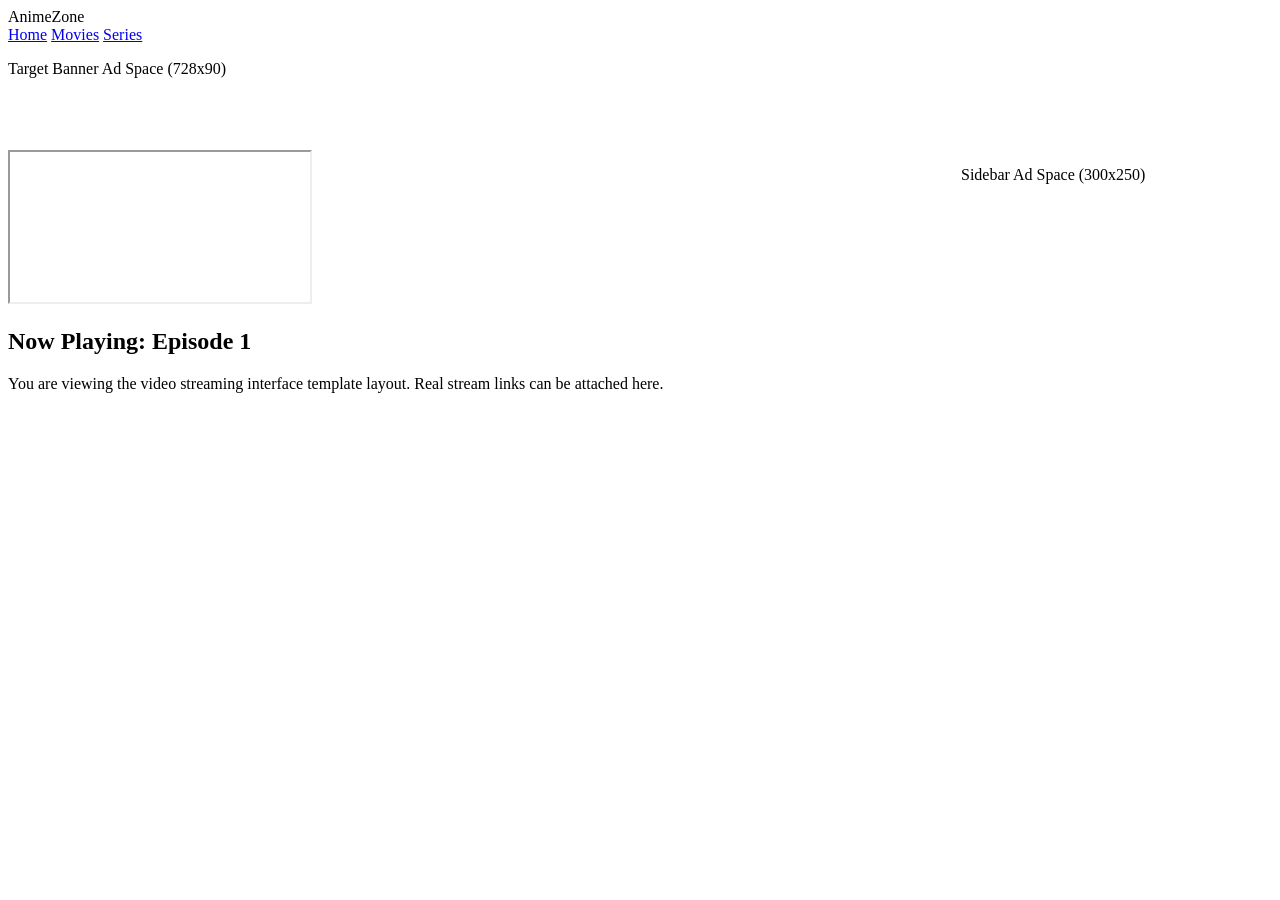
==== watch.html @ 33e2d0fa "Create watch.html" ====
<!DOCTYPE html>
<html lang="en">
<head>
    <meta charset="UTF-8">
    <meta name="viewport" content="width=device-width, initial-scale=1.0">
    <title>Watching Anime - AnimeZone</title>
    <link rel="stylesheet" href="style.css">
</head>
<body>
    <header class="navbar">
        <div class="logo">Anime<span>Zone</span></div>
        <nav>
            <a href="index.html">Home</a>
            <a href="#">Movies</a>
            <a href="#">Series</a>
        </nav>
    </header>

    <!-- Top Banner Ad Space -->
    <div class="ad-placeholder banner-ad">
        <p>Target Banner Ad Space (728x90)</p>
    </div>

    <main class="container">
        <div class="main-layout-grid">
            
            <!-- Video Player Display Box -->
            <section class="player-section">
                <div class="video-container-box">
                    <!-- This iframe acts as your video screen -->
                    <iframe src="https://youtube.com" allowfullscreen></iframe>
                </div>
                <h2 class="video-title">Now Playing: Episode 1</h2>
                <p class="video-description">You are viewing the video streaming interface template layout. Real stream links can be attached here.</p>
            </section>

            <!-- Sidebar Ad Space -->
            <aside class="sidebar-ad-section">
                <div class="ad-placeholder sidebar-ad">
                    <p>Sidebar Ad Space (300x250)</p>
                </div>
            </aside>

        </div>
    </main>

</body>
</html>
---- style.css ----
* Ad Placeholders Styling */
.ad-placeholder {
    background-color: #222;
    border: 2px dashed #ff9900;
    color: #ff9900;
    display: flex;
    align-items: center;
    justify-content: center;
    font-weight: bold;
    font-size: 14px;
    margin: 15px auto;
    text-align: center;
    border-radius: 4px;
}

.banner-ad {
    width: 100%;
    max-width: 728px;
    height: 90px;
}

.sidebar-ad {
    width: 300://;
    width: 300px;
    height: 250px;
}

/* Layout Grid Structure */
.main-layout-grid {
    display: grid;
    grid-template-columns: 1fr;
    gap: 20px;
}

@media (min-width: 768px) {
    .main-layout-grid {
        grid-template-columns: 3fr 1fr;
    }
}

/* Anime Card Layout elements */
.anime-grid {
    display: grid;
    grid-template-columns: repeat(auto-fill, minmax(140px, 1fr));
    gap: 15px;
    margin-top: 15px;
}

.anime-card {
    background: #1b1b1b;
    border-radius: 6px;
    padding: 10px;
    text-align: center;
}

.thumbnail-poster {
    background: #333;
    height: 180px;
    display: flex;
    align-items: center;
    justify-content: center;
    border-radius: 4px;
    margin-bottom: 8px;
    color: #ccc;
}
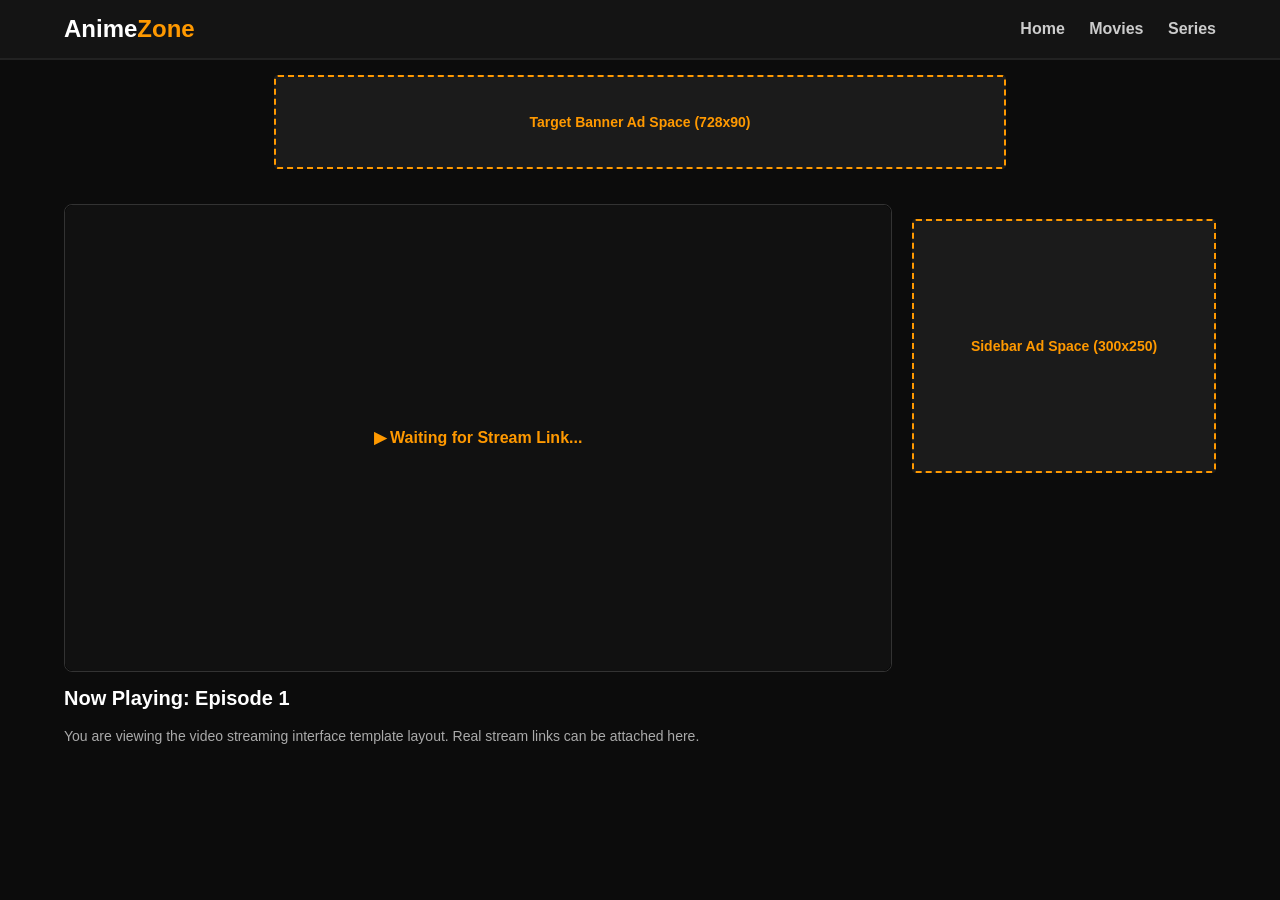
==== commit a05e9bfc: "Update watch.html" ====
--- a/watch.html
+++ b/watch.html
@@ -27,8 +27,10 @@
             <!-- Video Player Display Box -->
             <section class="player-section">
                 <div class="video-container-box">
-                    <!-- This iframe acts as your video screen -->
-                    <iframe src="https://youtube.com" allowfullscreen></iframe>
+                    <!-- Clean background placeholder replacing the broken YouTube block -->
+                    <div style="width:100%; height:100%; display:flex; align-items:center; justify-content:center; background:#111; color:#ff9900; font-weight:bold; position:absolute; top:0; left:0; border-radius:8px;">
+                        <span>▶ Waiting for Stream Link...</span>
+                    </div>
                 </div>
                 <h2 class="video-title">Now Playing: Episode 1</h2>
                 <p class="video-description">You are viewing the video streaming interface template layout. Real stream links can be attached here.</p>
--- a/style.css
+++ b/style.css
@@ -1,6 +1,71 @@
-* Ad Placeholders Styling */
+/* General Base Layout Styles */
+body {
+    background-color: #0c0c0c;
+    color: #ffffff;
+    font-family: Arial, sans-serif;
+    margin: 0;
+    padding: 0;
+}
+
+.container {
+    width: 90%;
+    max-width: 1200px;
+    margin: 0 auto;
+    padding: 20px 0;
+}
+
+/* Navbar Layout */
+.navbar {
+    background-color: #141414;
+    padding: 15px 5%;
+    display: flex;
+    justify-content: space-between;
+    align-items: center;
+    border-bottom: 2px solid #222;
+}
+
+.navbar .logo {
+    font-size: 24px;
+    font-weight: bold;
+    color: #fff;
+}
+
+.navbar .logo span {
+    color: #ff9900;
+}
+
+.navbar nav a {
+    color: #ccc;
+    text-decoration: none;
+    margin-left: 20px;
+    font-weight: bold;
+}
+
+.navbar nav a.active, .navbar nav a:hover {
+    color: #ff9900;
+}
+
+/* Hero Banner Layout section */
+.hero-banner {
+    background: linear-gradient(rgba(0,0,0,0.6), rgba(0,0,0,0.9)), url('https://placeholder.com') no-repeat center center/cover;
+    padding: 60px 20px;
+    text-align: center;
+    border-radius: 8px;
+    margin-bottom: 20px;
+}
+
+.hero-content h2 {
+    font-size: 32px;
+    margin-bottom: 10px;
+}
+
+.hero-content p {
+    color: #ccc;
+}
+
+/* Ad Placeholders Styling */
 .ad-placeholder {
-    background-color: #222;
+    background-color: #1b1b1b;
     border: 2px dashed #ff9900;
     color: #ff9900;
     display: flex;
@@ -20,7 +85,6 @@
 }
 
 .sidebar-ad {
-    width: 300://;
     width: 300px;
     height: 250px;
 }
@@ -38,7 +102,7 @@
     }
 }
 
-/* Anime Card Layout elements */
+/* Anime Grid & Card Elements */
 .anime-grid {
     display: grid;
     grid-template-columns: repeat(auto-fill, minmax(140px, 1fr));
@@ -47,19 +111,73 @@
 }
 
 .anime-card {
-    background: #1b1b1b;
+    background: #141414;
     border-radius: 6px;
-    padding: 10px;
+    padding: 12px;
     text-align: center;
+    border: 1px solid #222;
 }
 
 .thumbnail-poster {
-    background: #333;
+    background: #252525;
     height: 180px;
     display: flex;
     align-items: center;
     justify-content: center;
     border-radius: 4px;
     margin-bottom: 8px;
-    color: #ccc;
+    color: #888;
+    font-weight: bold;
+    font-size: 14px;
 }
+
+/* Watch Button Styling */
+.watch-btn {
+    display: inline-block;
+    background-color: #ff9900;
+    color: #fff;
+    padding: 8px 16px;
+    text-decoration: none;
+    font-weight: bold;
+    font-size: 13px;
+    border-radius: 4px;
+    margin-top: 10px;
+    transition: background 0.2s ease;
+}
+
+.watch-btn:hover {
+    background-color: #e68a00;
+}
+
+/* Responsive Video Player Layout styling */
+.video-container-box {
+    position: relative;
+    padding-bottom: 56.25%; /* 16:9 Screen Ratio */
+    height: 0;
+    overflow: hidden;
+    background: #000;
+    border-radius: 8px;
+    border: 1px solid #333;
+}
+
+.video-container-box iframe {
+    position: absolute;
+    top: 0;
+    left: 0;
+    width: 100%;
+    height: 100%;
+    border: none;
+}
+
+.video-title {
+    margin-top: 15px;
+    color: #fff;
+    font-size: 20px;
+}
+
+.video-description {
+    color: #aaa;
+    font-size: 14px;
+    margin-top: 8px;
+    line-height: 1.5;
+}
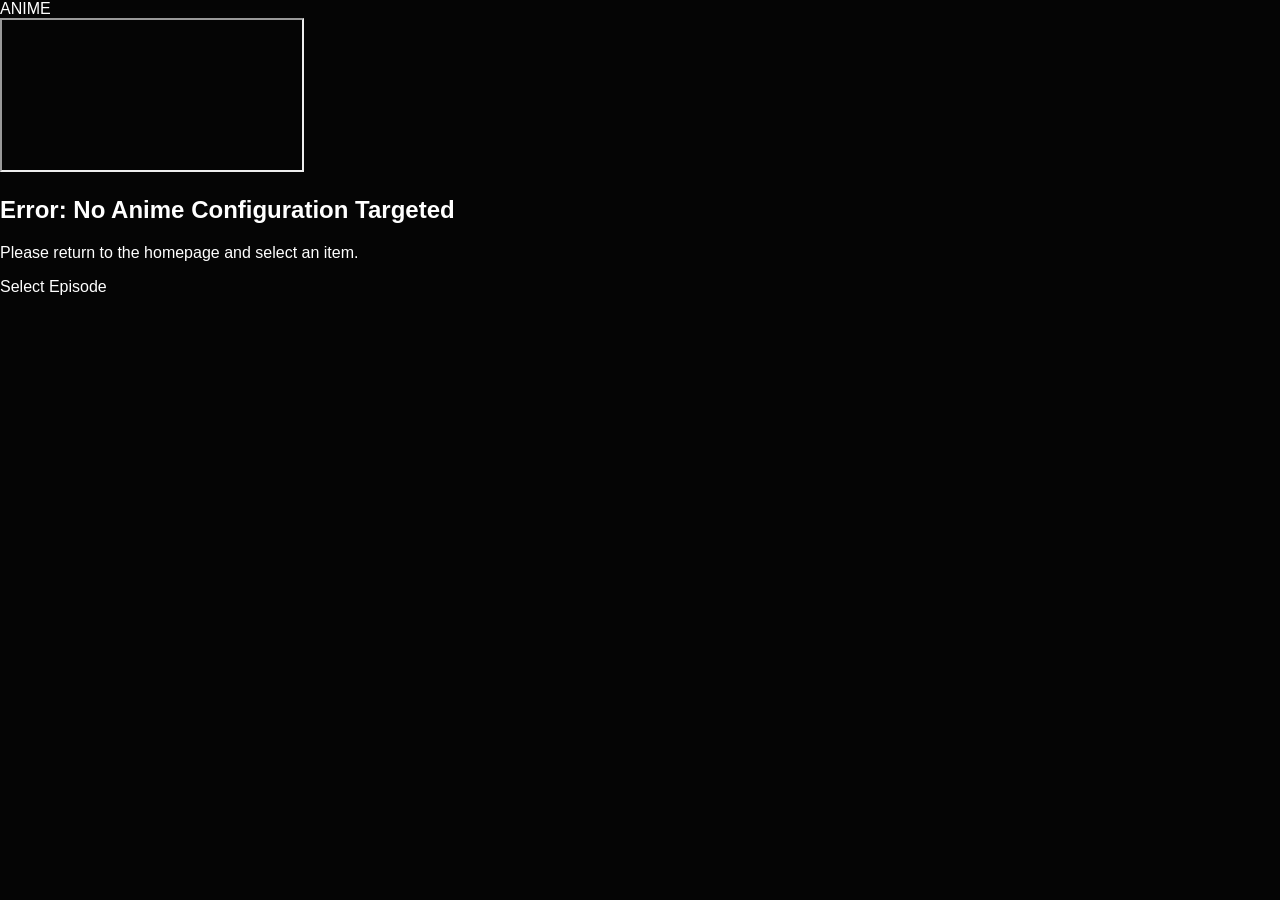
==== commit 8ae14301: "Update title and restructure player layout" ====
--- a/watch.html
+++ b/watch.html
@@ -3,48 +3,94 @@
 <head>
     <meta charset="UTF-8">
     <meta name="viewport" content="width=device-width, initial-scale=1.0">
-    <title>Watching Anime - AnimeZone</title>
+    <title>Anime Heaven - Watch</title>
     <link rel="stylesheet" href="style.css">
 </head>
 <body>
-    <header class="navbar">
-        <div class="logo">Anime<span>Zone</span></div>
-        <nav>
-            <a href="index.html">Home</a>
-            <a href="#">Movies</a>
-            <a href="#">Series</a>
-        </nav>
+
+    <header>
+        <!-- Clicking the logo returns the beginner client smoothly back to the homepage grid -->
+        <div class="logo-box" onclick="window.location.href='index.html'">ANIME</div>
     </header>
 
-    <!-- Top Banner Ad Space -->
-    <div class="ad-placeholder banner-ad">
-        <p>Target Banner Ad Space (728x90)</p>
+    <div class="player-container">
+        <div class="player-wrapper">
+            <div id="placeholder-screen" class="player-placeholder" style="display: none;">
+                <p>No media stream targeting currently loaded.</p>
+            </div>
+            <iframe id="video-embed-frame" allowfullscreen></iframe>
+        </div>
+        
+        <div class="player-details">
+            <h2 id="statusMsg">Loading Title Details...</h2>
+            <p id="subMsg">Streaming Client: Connecting to Frame Resolver...</p>
+            
+            <!-- Dynamic Episode Selector Hub Module Component -->
+            <div class="episode-control-panel" id="episodeControlPanel" style="display: block;">
+                <div class="episode-panel-title">Select Episode</div>
+                <div class="episode-grid" id="episodeButtonGrid"></div>
+            </div>
+        </div>
     </div>
 
-    <main class="container">
-        <div class="main-layout-grid">
-            
-            <!-- Video Player Display Box -->
-            <section class="player-section">
-                <div class="video-container-box">
-                    <!-- Clean background placeholder replacing the broken YouTube block -->
-                    <div style="width:100%; height:100%; display:flex; align-items:center; justify-content:center; background:#111; color:#ff9900; font-weight:bold; position:absolute; top:0; left:0; border-radius:8px;">
-                        <span>▶ Waiting for Stream Link...</span>
-                    </div>
-                </div>
-                <h2 class="video-title">Now Playing: Episode 1</h2>
-                <p class="video-description">You are viewing the video streaming interface template layout. Real stream links can be attached here.</p>
-            </section>
+    <script>
+        const videoEmbedFrame = document.getElementById("video-embed-frame");
+        const episodeButtonGrid = document.getElementById("episodeButtonGrid");
+        const statusMsg = document.getElementById("statusMsg");
+        const subMsg = document.getElementById("subMsg");
 
-            <!-- Sidebar Ad Space -->
-            <aside class="sidebar-ad-section">
-                <div class="ad-placeholder sidebar-ad">
-                    <p>Sidebar Ad Space (300x250)</p>
-                </div>
-            </aside>
+        // Open-source embedding provider routing mechanism 
+        function buildStreamingEmbedLink(malId, episodeNum) {
+            return `https://vidsrc.to{malId}/${episodeNum}`;
+        }
 
-        </div>
-    </main>
+        // Active execution routine to trigger the media panel elements
+        function mountPlayerStream(malId, titleName, episodeNum) {
+            videoEmbedFrame.src = buildStreamingEmbedLink(malId, episodeNum);
+            statusMsg.textContent = `Playing: ${titleName}`;
+            subMsg.textContent = `Streaming Client: Active (Episode ${episodeNum})`;
 
+            // Toggle active highlighting state classes layout across target elements
+            document.querySelectorAll(".episode-btn").forEach(btn => {
+                btn.classList.remove("active");
+                if (parseInt(btn.getAttribute("data-ep")) === episodeNum) {
+                    btn.classList.add("active");
+                }
+            });
+        }
+
+        // Framework initial engine extraction setup on window ready
+        window.addEventListener("DOMContentLoaded", () => {
+            // Read incoming parameter strings out of the browser address link frame
+            const urlParameters = new URLSearchParams(window.location.search);
+            const animeId = urlParameters.get("id");
+            const animeTitle = urlParameters.get("title") || "Unknown Anime";
+            const totalEpisodes = parseInt(urlParameters.get("eps")) || 12;
+
+            if (!animeId) {
+                statusMsg.textContent = "Error: No Anime Configuration Targeted";
+                subMsg.textContent = "Please return to the homepage and select an item.";
+                return;
+            }
+
+            // Assemble the clickable button grid elements dynamically inside DOM components
+            episodeButtonGrid.innerHTML = "";
+            for (let i = 1; i <= totalEpisodes; i++) {
+                const epBtn = document.createElement("button");
+                epBtn.className = "episode-btn";
+                epBtn.textContent = i;
+                epBtn.setAttribute("data-ep", i);
+                
+                epBtn.addEventListener("click", () => {
+                    mountPlayerStream(animeId, animeTitle, i);
+                });
+
+                episodeButtonGrid.appendChild(epBtn);
+            }
+
+            // Auto-launch the player engine targeting Episode 1 upon initial configuration entry load
+            mountPlayerStream(animeId, animeTitle, 1);
+        });
+    </script>
 </body>
 </html>
--- a/style.css
+++ b/style.css
@@ -1,6 +1,6 @@
-/* General Base Layout Styles */
+/* General Base Layout Styles (Pure Black & Charcoal Theme) */
 body {
-    background-color: #0c0c0c;
+    background-color: #050505;
     color: #ffffff;
     font-family: Arial, sans-serif;
     margin: 0;
@@ -16,58 +16,37 @@
 
 /* Navbar Layout */
 .navbar {
-    background-color: #141414;
+    background-color: #0a0a0a;
     padding: 15px 5%;
     display: flex;
     justify-content: space-between;
     align-items: center;
-    border-bottom: 2px solid #222;
+    border-bottom: 2px solid #ff4500; /* Hellfire Orange Line */
 }
 
 .navbar .logo {
     font-size: 24px;
     font-weight: bold;
     color: #fff;
+    text-shadow: 0 0 10px #ff4500;
 }
 
 .navbar .logo span {
-    color: #ff9900;
+    color: #ff3333; /* Crimson Red */
 }
 
 .navbar nav a {
-    color: #ccc;
+    color: #888;
     text-decoration: none;
     margin-left: 20px;
     font-weight: bold;
 }
 
-.navbar nav a.active, .navbar nav a:hover {
-    color: #ff9900;
-}
-
-/* Hero Banner Layout section */
-.hero-banner {
-    background: linear-gradient(rgba(0,0,0,0.6), rgba(0,0,0,0.9)), url('https://placeholder.com') no-repeat center center/cover;
-    padding: 60px 20px;
-    text-align: center;
-    border-radius: 8px;
-    margin-bottom: 20px;
-}
-
-.hero-content h2 {
-    font-size: 32px;
-    margin-bottom: 10px;
-}
-
-.hero-content p {
-    color: #ccc;
-}
-
 /* Ad Placeholders Styling */
 .ad-placeholder {
-    background-color: #1b1b1b;
-    border: 2px dashed #ff9900;
-    color: #ff9900;
+    background-color: #0f0f0f;
+    border: 2px dashed #ff4500;
+    color: #ff4500;
     display: flex;
     align-items: center;
     justify-content: center;
@@ -76,6 +55,7 @@
     margin: 15px auto;
     text-align: center;
     border-radius: 4px;
+    text-shadow: 0 0 5px #ff4500;
 }
 
 .banner-ad {
@@ -91,82 +71,64 @@
 
 /* Layout Grid Structure */
 .main-layout-grid {
-    display: grid;
-    grid-template-columns: 1fr;
+    display: flex;
+    flex-direction: column;
     gap: 20px;
 }
 
 @media (min-width: 768px) {
     .main-layout-grid {
+        display: grid;
         grid-template-columns: 3fr 1fr;
     }
 }
 
-/* Anime Grid & Card Elements */
-.anime-grid {
-    display: grid;
-    grid-template-columns: repeat(auto-fill, minmax(140px, 1fr));
-    gap: 15px;
-    margin-top: 15px;
+/* Video Player Display Container */
+.video-container-box {
+    position: relative;
+    width: 100%;
+    height: 250px;
+    background: #000;
+    border-radius: 8px;
+    border: 2px solid #ff3333; /* Crimson border frame */
+    overflow: hidden;
+    box-shadow: 0 0 15px rgba(255, 51, 51, 0.3);
 }
 
-.anime-card {
-    background: #141414;
-    border-radius: 6px;
-    padding: 12px;
-    text-align: center;
-    border: 1px solid #222;
+/* Ghost Rider Skull Container & Visuals */
+.skull-container {
+    width: 100%;
+    height: 100%;
+    display: flex;
+    flex-direction: column;
+    align-items: center;
+    justify-content: center;
+    background: radial-gradient(circle, #260902 0%, #000000 70%);
 }
 
-.thumbnail-poster {
-    background: #252525;
-    height: 180px;
-    display: flex;
-    align-items: center;
-    justify-content: center;
-    border-radius: 4px;
-    margin-bottom: 8px;
-    color: #888;
-    font-weight: bold;
-    font-size: 14px;
+.hellfire-skull {
+    font-size: 55px;
+    text-shadow: 0 0 20px #ff4500, 0 0 40px #ff3333;
+    animation: flamePulse 1.5s infinite alternate;
+    margin-bottom: 12px;
 }
 
-/* Watch Button Styling */
-.watch-btn {
-    display: inline-block;
-    background-color: #ff9900;
-    color: #fff;
-    padding: 8px 16px;
-    text-decoration: none;
+#player-status {
+    color: #ff4500;
     font-weight: bold;
-    font-size: 13px;
-    border-radius: 4px;
-    margin-top: 10px;
-    transition: background 0.2s ease;
+    text-shadow: 0 0 8px rgba(255, 69, 0, 0.6);
 }
 
-.watch-btn:hover {
-    background-color: #e68a00;
-}
-
-/* Responsive Video Player Layout styling */
-.video-container-box {
-    position: relative;
-    padding-bottom: 56.25%; /* 16:9 Screen Ratio */
-    height: 0;
-    overflow: hidden;
-    background: #000;
-    border-radius: 8px;
-    border: 1px solid #333;
-}
-
-.video-container-box iframe {
-    position: absolute;
-    top: 0;
-    left: 0;
-    width: 100%;
-    height: 100%;
-    border: none;
+/* Pulsing Flame Animation */
+@keyframes flamePulse {
+    0% {
+        transform: scale(0.95);
+        text-shadow: 0 0 15px #ff4500, 0 0 30px #ff3333;
+    }
+    100% {
+        transform: scale(1.05);
+        text-shadow: 0 0 25px #ffaa00, 0 0 50px #ff4500, 0 0 70px #ff3333;
+    }
 }
 
 .video-title {
@@ -176,8 +138,60 @@
 }
 
 .video-description {
-    color: #aaa;
+    color: #666;
     font-size: 14px;
     margin-top: 8px;
     line-height: 1.5;
 }
+
+/* AnimeHeaven Layout Panels Selection Styles */
+.episode-panel-container {
+    margin: 20px 0;
+    padding: 15px;
+    background: #0a0a0a;
+    border-radius: 6px;
+    border: 1px solid #1a1a1a;
+}
+
+.episode-row-grid {
+    display: flex;
+    flex-wrap: wrap;
+    justify-content: flex-start;
+    gap: 12px;
+}
+
+.ep-block-card {
+    background: #111111;
+    border: 1px solid #ff4500; /* Hellfire Orange border outlines */
+    border-radius: 4px;
+    width: 75px;
+    height: 70px;
+    display: flex;
+    flex-direction: column;
+    align-items: center;
+    justify-content: center;
+    cursor: pointer;
+    transition: background 0.2s, border-color 0.2s;
+}
+
+.ep-block-card:hover, .ep-block-card.active {
+    background: linear-gradient(135deg, #ff4500, #ff3333);
+    border-color: #ffaa00;
+    box-shadow: 0 0 10px rgba(255, 69, 0, 0.5);
+}
+
+.ep-num {
+    font-size: 22px;
+    font-weight: bold;
+    color: #fff;
+}
+
+.ep-time-ago {
+    font-size: 10px;
+    color: #888;
+    margin-top: 2px;
+}
+
+.ep-block-card.active .ep-time-ago {
+    color: #fff;
+}
